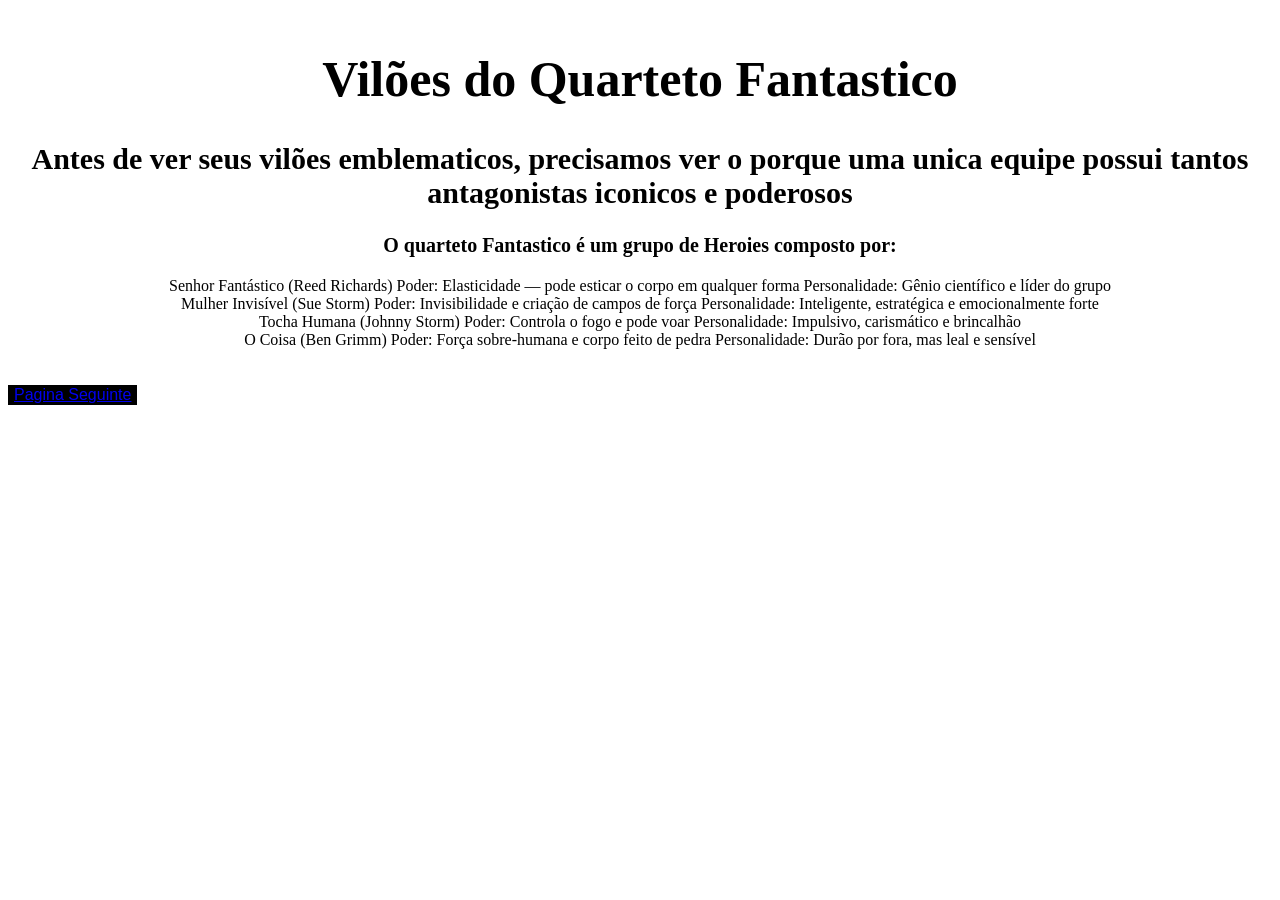
==== index.html @ 40a29631 "rolada seca" ====
<!DOCTYPE html>
<html lang="pt">
<head>
    <meta charset="UTF-8">
    <meta name="viewport" content="width=device-width, initial-scale=1.0">
    <title> Vilões do quarteto </title>
    <link rel="stylesheet" href="style.css">
<body>
    <h1>Vilões do Quarteto Fantastico</h1>
    <h2>Antes de ver seus vilões emblematicos, precisamos ver o porque uma unica equipe possui tantos antagonistas iconicos e poderosos </h2>
    <h3> O quarteto Fantastico é um grupo de Heroies composto por: </h3>
    <p>Senhor Fantástico (Reed Richards)
Poder: Elasticidade — pode esticar o corpo em qualquer forma
Personalidade: Gênio científico e líder do grupo
<br>
Mulher Invisível (Sue Storm)
Poder: Invisibilidade e criação de campos de força
Personalidade: Inteligente, estratégica e emocionalmente forte
<br>
Tocha Humana (Johnny Storm)
Poder: Controla o fogo e pode voar
Personalidade: Impulsivo, carismático e brincalhão
<br>
O Coisa (Ben Grimm)
Poder: Força sobre-humana e corpo feito de pedra
Personalidade: Durão por fora, mas leal e sensível
</p>

<button>
    <a href="pagina-2.html" > Pagina Seguinte
</button>


</body>
</html>
---- style.css ----
* {
    border: 50px;
    align-self: center;
}

h1 {
    font-size: 50px;
    color: black;
    text-align: center;
    margin-top: 50px;
}

h2 {
    font-size: 30px;
    color: black;
    text-align: center;
    margin-top: 20px;
}

h3 {
    font-size: 20px;
    color: black;
    text-align: center;
    margin-top: 10px;
}

p {
    font-size: 16px;
    color: black;
    text-align: center;
    margin-top: 10px;
}

button {
    font-size: 16px;
    color: white;
    background-color: black;
    border: none;
    cursor: pointer;
    margin-top: 20px;
    text-align: center;
}
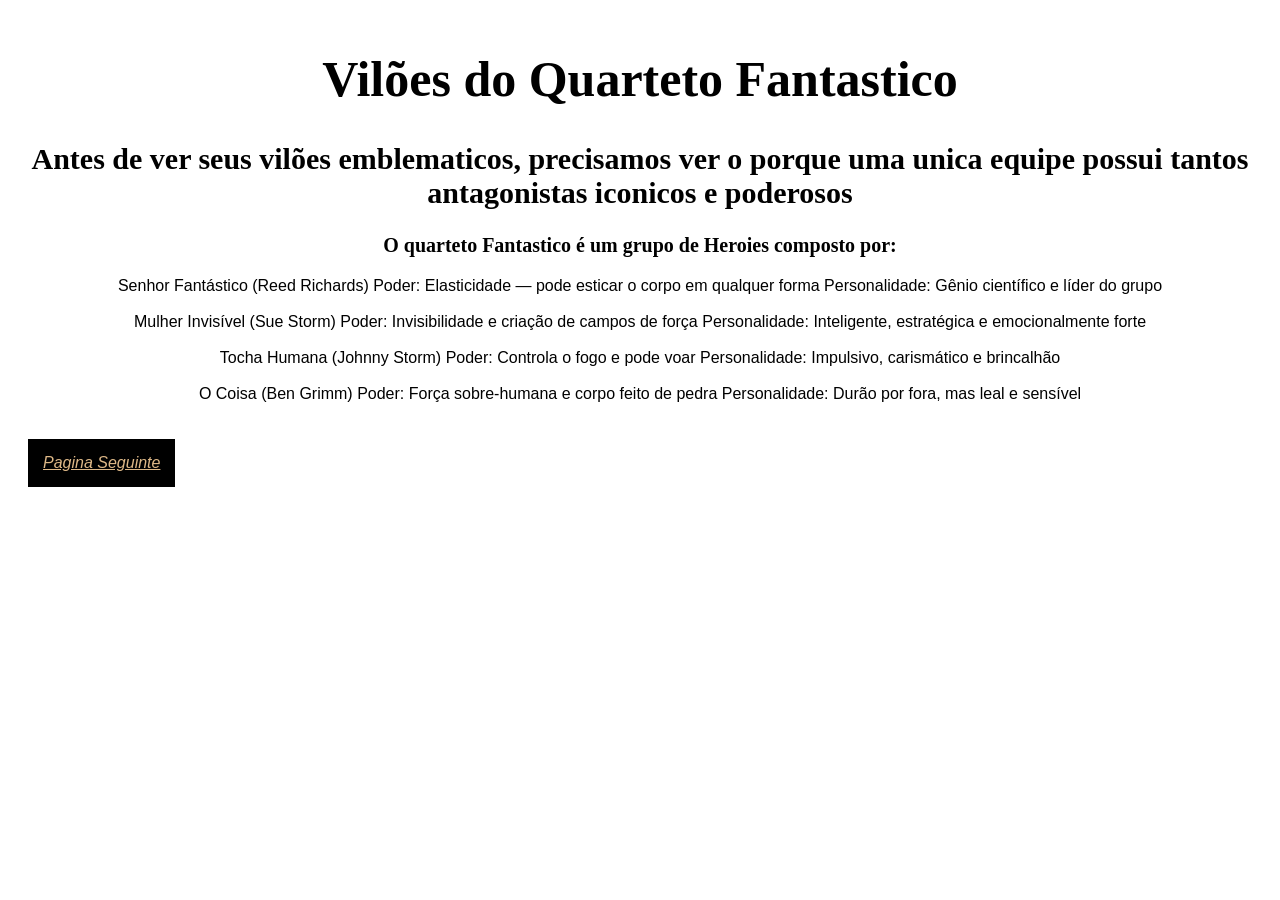
==== commit 866f5264: "my dick" ====
--- a/index.html
+++ b/index.html
@@ -12,15 +12,15 @@
     <p>Senhor Fantástico (Reed Richards)
 Poder: Elasticidade — pode esticar o corpo em qualquer forma
 Personalidade: Gênio científico e líder do grupo
-<br>
+<br><br>
 Mulher Invisível (Sue Storm)
 Poder: Invisibilidade e criação de campos de força
 Personalidade: Inteligente, estratégica e emocionalmente forte
-<br>
+<br><br>
 Tocha Humana (Johnny Storm)
 Poder: Controla o fogo e pode voar
 Personalidade: Impulsivo, carismático e brincalhão
-<br>
+<br><br>
 O Coisa (Ben Grimm)
 Poder: Força sobre-humana e corpo feito de pedra
 Personalidade: Durão por fora, mas leal e sensível
--- a/style.css
+++ b/style.css
@@ -25,18 +25,28 @@
 }
 
 p {
-    font-size: 16px;
+    font-size: 20px;
+    font-size: medium;
+    font-family: 'Franklin Gothic Medium', 'Arial Narrow', Arial, sans-serif;
     color: black;
     text-align: center;
     margin-top: 10px;
 }
 
 button {
-    font-size: 16px;
-    color: white;
     background-color: black;
-    border: none;
-    cursor: pointer;
-    margin-top: 20px;
+    font-size: medium;
     text-align: center;
+    font-style: oblique;
+    box-sizing: content-box;
+    margin: 20px;
+    padding: 15px;
+
+}
+
+a {
+    font-size: 15px;
+    color:burlywood ;
+    font-family: 'Franklin Gothic Medium', 'Arial Narrow', Arial, sans-serif;
+    font-size: medium;
 }
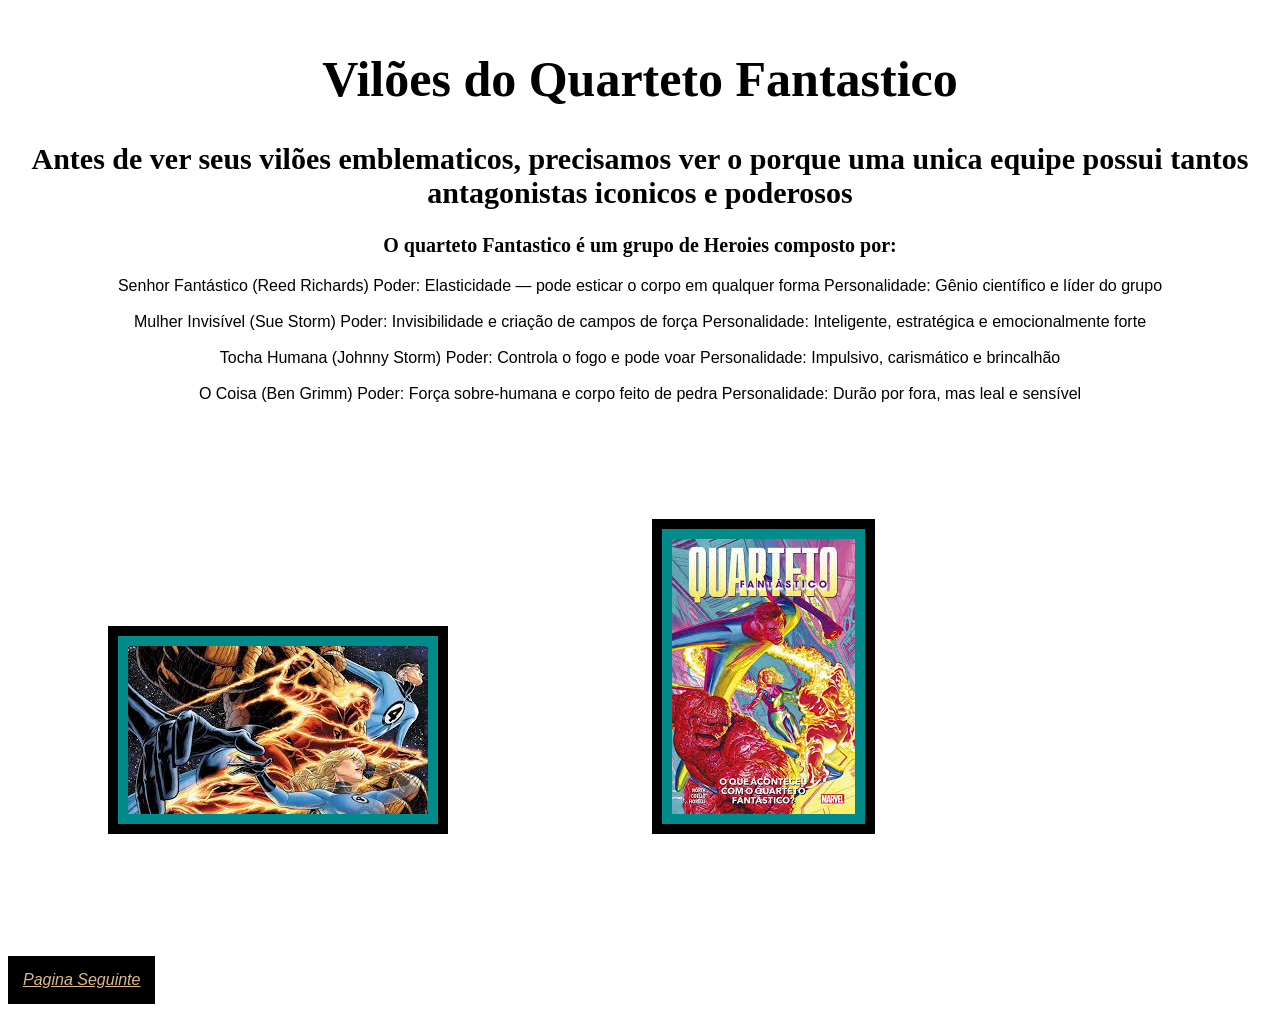
==== commit 9437c22e: "rolada na bucetinha malvada" ====
--- a/index.html
+++ b/index.html
@@ -4,12 +4,12 @@
     <meta charset="UTF-8">
     <meta name="viewport" content="width=device-width, initial-scale=1.0">
     <title> Vilões do quarteto </title>
-    <link rel="stylesheet" href="style.css">
+    <link rel="stylesheet" href="pagina-1.css">
 <body>
     <h1>Vilões do Quarteto Fantastico</h1>
     <h2>Antes de ver seus vilões emblematicos, precisamos ver o porque uma unica equipe possui tantos antagonistas iconicos e poderosos </h2>
     <h3> O quarteto Fantastico é um grupo de Heroies composto por: </h3>
-    <p>Senhor Fantástico (Reed Richards)
+    <p> Senhor Fantástico (Reed Richards)
 Poder: Elasticidade — pode esticar o corpo em qualquer forma
 Personalidade: Gênio científico e líder do grupo
 <br><br>
@@ -26,6 +26,11 @@
 Personalidade: Durão por fora, mas leal e sensível
 </p>
 
+<img src="imagens/quarteto-do-bop.jpg" alt="quarteto-fantastico">
+<img src="imagens/quarteto-fantastatique.jpg" alt="quartetão do mal">
+<img2 src="imagens/quarteto-do-crime-malandrão.jpg" alt="crime-organizado">
+
+<br><br>
 <button>
     <a href="pagina-2.html" > Pagina Seguinte
 </button>
--- a/pagina-1.css
+++ b/pagina-1.css
@@ -0,0 +1,60 @@
+* {
+    border: 50px;
+    align-self: center;
+}
+
+h1 {
+    font-size: 50px;
+    color: black;
+    text-align: center;
+    margin-top: 50px;
+}
+
+h2 {
+    font-size: 30px;
+    color: black;
+    text-align: center;
+    margin-top: 20px;
+}
+
+h3 {
+    font-size: 20px;
+    color: black;
+    text-align: center;
+    margin-top: 10px;
+}
+
+p {
+    font-size: 20px;
+    font-size: medium;
+    font-family: 'Franklin Gothic Medium', 'Arial Narrow', Arial, sans-serif;
+    color: black;
+    text-align: center;
+    margin-top: 10px;
+}
+
+button {
+    background-color: black;
+    font-size: medium;
+    text-align: center;
+    font-style: oblique;
+    box-sizing: content-box;
+    margin: left: 800px;
+    padding: 15px;
+
+}
+
+a {
+    font-size: 15px;
+    color:burlywood ;
+    font-family: 'Franklin Gothic Medium', 'Arial Narrow', Arial, sans-serif;
+    font-size: medium;
+}
+
+img {
+    margin-left: 800px;
+    padding: 10px;
+    border: 10px solid black;
+    margin: 100px;
+    background-color: darkcyan;
+}
